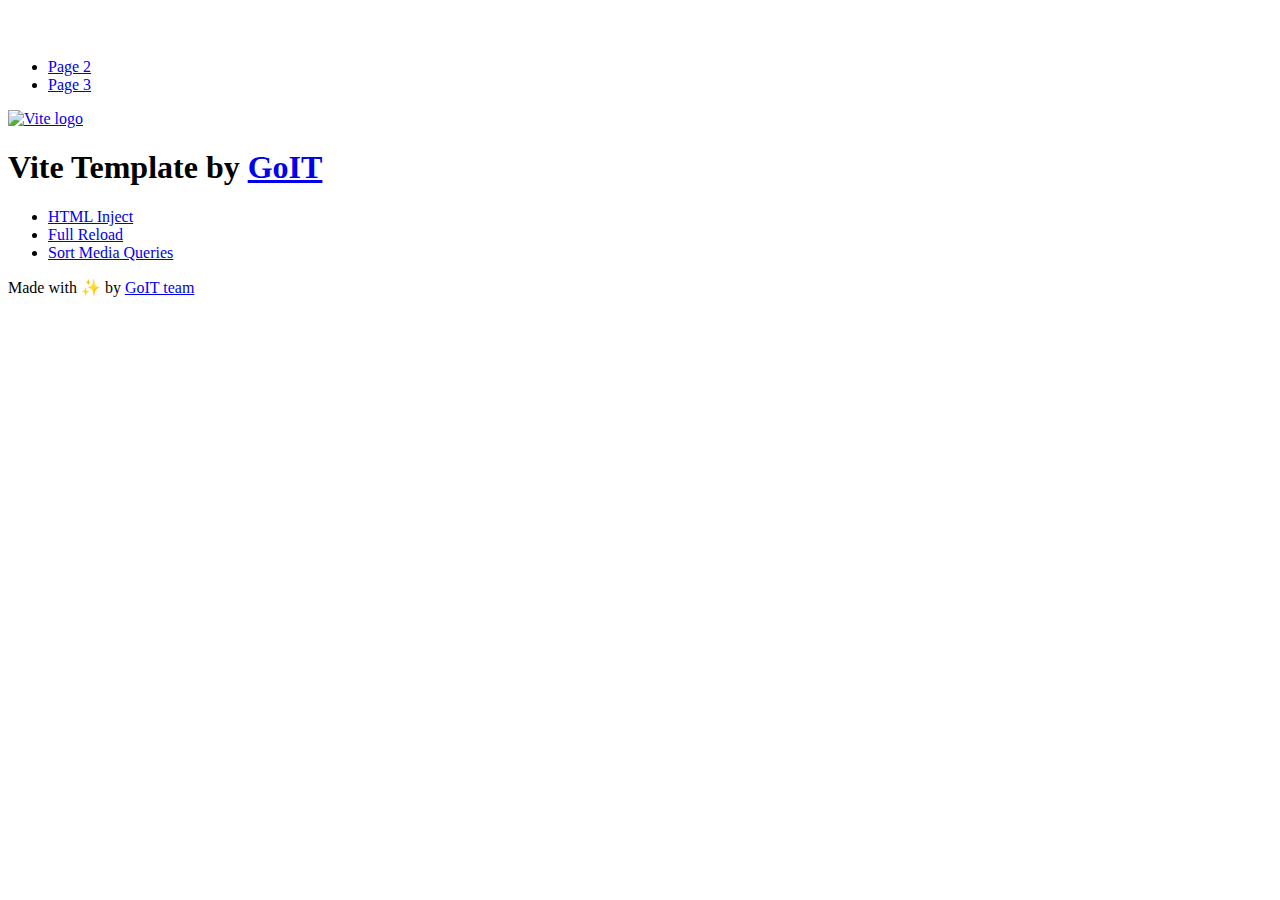
==== index.html @ 4d2a677c "Deploying to gh-pages from @ JoidayEss/goit-js-hw-11@fd9c5ec561dc1784b8ee9e4c96c25d753def046d 🚀" ====
<!DOCTYPE html>
<html lang="en">
  <head>
    <meta charset="UTF-8" />
    <link rel="icon" type="image/svg+xml" href="/goit-js-hw-11/favicon.svg" />
    <meta name="viewport" content="width=device-width, initial-scale=1.0" />
    <title>Vanilla App Template</title>
    <script type="module" crossorigin src="/goit-js-hw-11/index.js"></script>
    <link rel="stylesheet" crossorigin href="/goit-js-hw-11/assets/styles-DvPDDfy5.css">
  </head>
  <body>
    <header class="header">
  <div class="container">
    <nav class="nav">
      <a class="nav-logo" href="./index.html" aria-label="Site logo">
        <svg class="nav-logo-icon" width="100" height="30">
          <use href="/goit-js-hw-11/assets/sprite-E8vg0sBb.svg#logo"></use>
        </svg>
      </a>
      <ul class="nav-list">
        <li class="nav-item">
          <a class="nav-link {=$highlight-act}" href="./page-2.html">Page 2</a>
        </li>
        <li class="nav-item">
          <a class="nav-link {=$highlight-curr}" href="./page-3.html">Page 3</a>
        </li>
      </ul>
    </nav>
  </div>
</header>


    <main>
      <!-- Loads the specified .html file -->
      <section class="vite-promo">
  <div class="container">
    <div class="vite-promo-thumb">
      <a
        class="vite-promo-link"
        href="https://vitejs.dev/"
        target="_blank"
        rel="noopener noreferrer"
        aria-label="Link to Vite official website"
        title="Vite.js  build tool"
      >
        <!-- Path to images as from index.html file -->
        <img
          class="pic"
          src="/goit-js-hw-11/assets/vite-logo-9o_aqrTe.png"
          alt="Vite logo"
          width="640"
          height="640"
        />
      </a>
    </div>
    <h1 class="main-title">
      <span class="main-title-gradient">Vite</span>
      Template by
      <a
        class="main-title-link"
        href="https://github.com/goitacademy/vanilla-app-template"
        target="_blank"
        rel="noopener noreferrer"
      >
        GoIT
      </a>
    </h1>
  </div>
</section>

      <article class="badges">
  <div class="container">
    <ul class="badges-list">
      <li class="badges-item">
        <a
          class="badges-link"
          href="https://www.npmjs.com/package/vite-plugin-html-inject"
          target="_blank"
          rel="noopener noreferrer"
        >
          HTML Inject
        </a>
      </li>
      <li class="badges-item">
        <a
          class="badges-link"
          href="https://www.npmjs.com/package/vite-plugin-full-reload"
          target="_blank"
          rel="noopener noreferrer"
        >
          Full Reload
        </a>
      </li>
      <li class="badges-item">
        <a
          class="badges-link"
          href="https://www.npmjs.com/package/postcss-sort-media-queries"
          target="_blank"
          rel="noopener noreferrer"
        >
          Sort Media Queries
        </a>
      </li>
    </ul>
  </div>
</article>

    </main>

    <footer class="footer">
  <div class="container">
    <p class="footer-desc">
      Made with ✨ by
      <a
        class="footer-link"
        href="https://goit.global/ua/"
        target="_blank"
        rel="noopener noreferrer"
      >
        GoIT team
      </a>
    </p>
  </div>
</footer>


  </body>
</html>
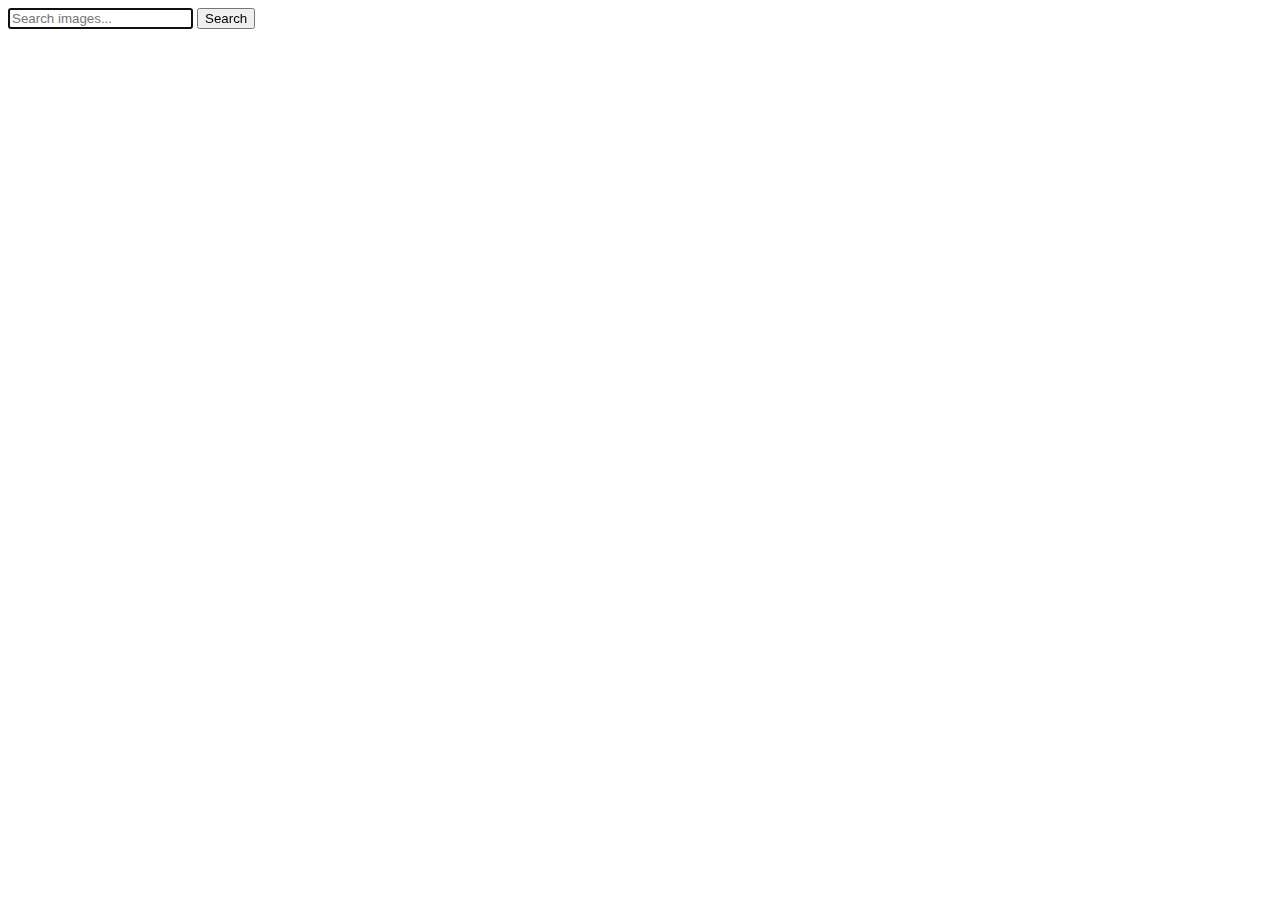
==== commit a24010ad: "Deploying to gh-pages from @ JoidayEss/goit-js-hw-11@818e7abaf543ec8750219ee5ed64eebcf1c520a9 🚀" ====
--- a/index.html
+++ b/index.html
@@ -2,127 +2,30 @@
 <html lang="en">
   <head>
     <meta charset="UTF-8" />
-    <link rel="icon" type="image/svg+xml" href="/goit-js-hw-11/favicon.svg" />
+    <link rel="icon" type="image/svg+xml" href="/favicon.svg" />
     <meta name="viewport" content="width=device-width, initial-scale=1.0" />
     <title>Vanilla App Template</title>
     <script type="module" crossorigin src="/goit-js-hw-11/index.js"></script>
-    <link rel="stylesheet" crossorigin href="/goit-js-hw-11/assets/styles-DvPDDfy5.css">
+    <link rel="modulepreload" crossorigin href="/goit-js-hw-11/assets/vendor-CNpq9t8i.js">
+    <link rel="stylesheet" crossorigin href="/goit-js-hw-11/assets/vendor-DkczhqSJ.css">
+    <link rel="stylesheet" crossorigin href="/goit-js-hw-11/assets/index-CS5eCjyL.css">
   </head>
   <body>
-    <header class="header">
-  <div class="container">
-    <nav class="nav">
-      <a class="nav-logo" href="./index.html" aria-label="Site logo">
-        <svg class="nav-logo-icon" width="100" height="30">
-          <use href="/goit-js-hw-11/assets/sprite-E8vg0sBb.svg#logo"></use>
-        </svg>
-      </a>
-      <ul class="nav-list">
-        <li class="nav-item">
-          <a class="nav-link {=$highlight-act}" href="./page-2.html">Page 2</a>
-        </li>
-        <li class="nav-item">
-          <a class="nav-link {=$highlight-curr}" href="./page-3.html">Page 3</a>
-        </li>
-      </ul>
-    </nav>
-  </div>
-</header>
-
-
-    <main>
-      <!-- Loads the specified .html file -->
-      <section class="vite-promo">
-  <div class="container">
-    <div class="vite-promo-thumb">
-      <a
-        class="vite-promo-link"
-        href="https://vitejs.dev/"
-        target="_blank"
-        rel="noopener noreferrer"
-        aria-label="Link to Vite official website"
-        title="Vite.js  build tool"
-      >
-        <!-- Path to images as from index.html file -->
-        <img
-          class="pic"
-          src="/goit-js-hw-11/assets/vite-logo-9o_aqrTe.png"
-          alt="Vite logo"
-          width="640"
-          height="640"
-        />
-      </a>
+    <div class="container">
+      <form action="feedback-form" id="search-form" autocomplete="off">
+        <label>
+          <input
+            class="input-information"
+            type="text"
+            name="text"
+            id="search-input"
+            autofocus
+            placeholder="Search images..."
+          />
+        </label>
+        <button class="button-sub" type="submit">Search</button>
+      </form>
     </div>
-    <h1 class="main-title">
-      <span class="main-title-gradient">Vite</span>
-      Template by
-      <a
-        class="main-title-link"
-        href="https://github.com/goitacademy/vanilla-app-template"
-        target="_blank"
-        rel="noopener noreferrer"
-      >
-        GoIT
-      </a>
-    </h1>
-  </div>
-</section>
-
-      <article class="badges">
-  <div class="container">
-    <ul class="badges-list">
-      <li class="badges-item">
-        <a
-          class="badges-link"
-          href="https://www.npmjs.com/package/vite-plugin-html-inject"
-          target="_blank"
-          rel="noopener noreferrer"
-        >
-          HTML Inject
-        </a>
-      </li>
-      <li class="badges-item">
-        <a
-          class="badges-link"
-          href="https://www.npmjs.com/package/vite-plugin-full-reload"
-          target="_blank"
-          rel="noopener noreferrer"
-        >
-          Full Reload
-        </a>
-      </li>
-      <li class="badges-item">
-        <a
-          class="badges-link"
-          href="https://www.npmjs.com/package/postcss-sort-media-queries"
-          target="_blank"
-          rel="noopener noreferrer"
-        >
-          Sort Media Queries
-        </a>
-      </li>
-    </ul>
-  </div>
-</article>
-
-    </main>
-
-    <footer class="footer">
-  <div class="container">
-    <p class="footer-desc">
-      Made with ✨ by
-      <a
-        class="footer-link"
-        href="https://goit.global/ua/"
-        target="_blank"
-        rel="noopener noreferrer"
-      >
-        GoIT team
-      </a>
-    </p>
-  </div>
-</footer>
-
-
+    <div id="gallery" class="gallery"></div>
   </body>
 </html>
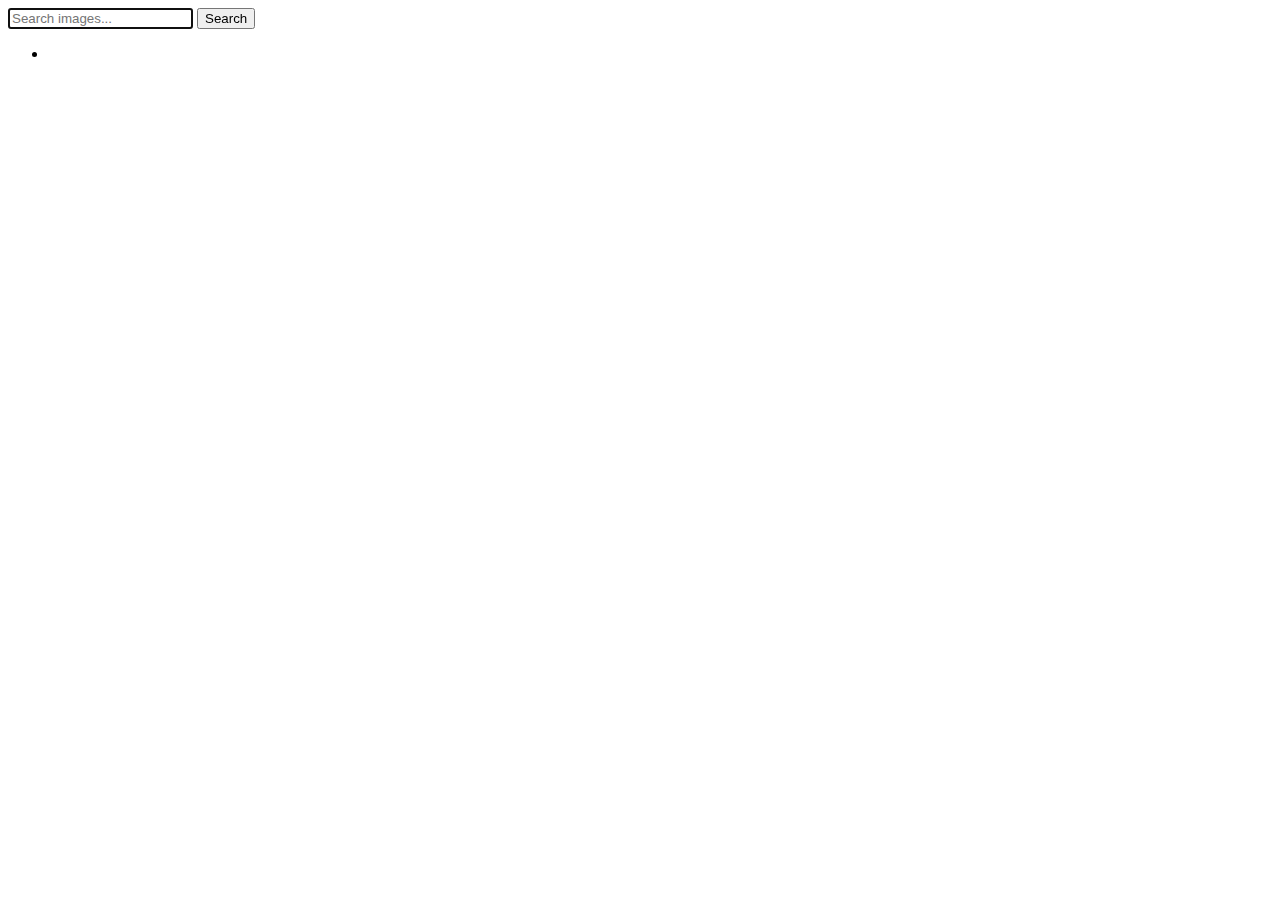
==== commit 008096ae: "Deploying to gh-pages from @ JoidayEss/goit-js-hw-11@f73508ae2a086aeb7aedb82475197ee24b2f8c3b 🚀" ====
--- a/index.html
+++ b/index.html
@@ -2,30 +2,34 @@
 <html lang="en">
   <head>
     <meta charset="UTF-8" />
-    <link rel="icon" type="image/svg+xml" href="/favicon.svg" />
     <meta name="viewport" content="width=device-width, initial-scale=1.0" />
-    <title>Vanilla App Template</title>
+    <title>11 homework</title>
     <script type="module" crossorigin src="/goit-js-hw-11/index.js"></script>
-    <link rel="modulepreload" crossorigin href="/goit-js-hw-11/assets/vendor-CNpq9t8i.js">
-    <link rel="stylesheet" crossorigin href="/goit-js-hw-11/assets/vendor-DkczhqSJ.css">
-    <link rel="stylesheet" crossorigin href="/goit-js-hw-11/assets/index-CS5eCjyL.css">
+    <link rel="modulepreload" crossorigin href="/goit-js-hw-11/assets/vendor-BrddEoy-.js">
+    <link rel="stylesheet" crossorigin href="/goit-js-hw-11/assets/vendor-CWKLx11g.css">
+    <link rel="stylesheet" crossorigin href="/goit-js-hw-11/assets/index-CQygqqs_.css">
   </head>
   <body>
-    <div class="container">
-      <form action="feedback-form" id="search-form" autocomplete="off">
-        <label>
-          <input
-            class="input-information"
-            type="text"
-            name="text"
-            id="search-input"
-            autofocus
-            placeholder="Search images..."
-          />
-        </label>
-        <button class="button-sub" type="submit">Search</button>
-      </form>
-    </div>
-    <div id="gallery" class="gallery"></div>
+    <main>
+      <div class="container">
+        <form action="feedback-form" id="search-form" autocomplete="off">
+          <label>
+            <input
+              class="input-information"
+              type="text"
+              name="text"
+              id="search-input"
+              autofocus
+              placeholder="Search images..."
+            />
+          </label>
+          <button class="button-sub" type="submit">Search</button>
+        </form>
+      </div>
+      <ul id="gallery" class="gallery">
+        <li></li>
+      </ul>
+    </main>
+
   </body>
 </html>
